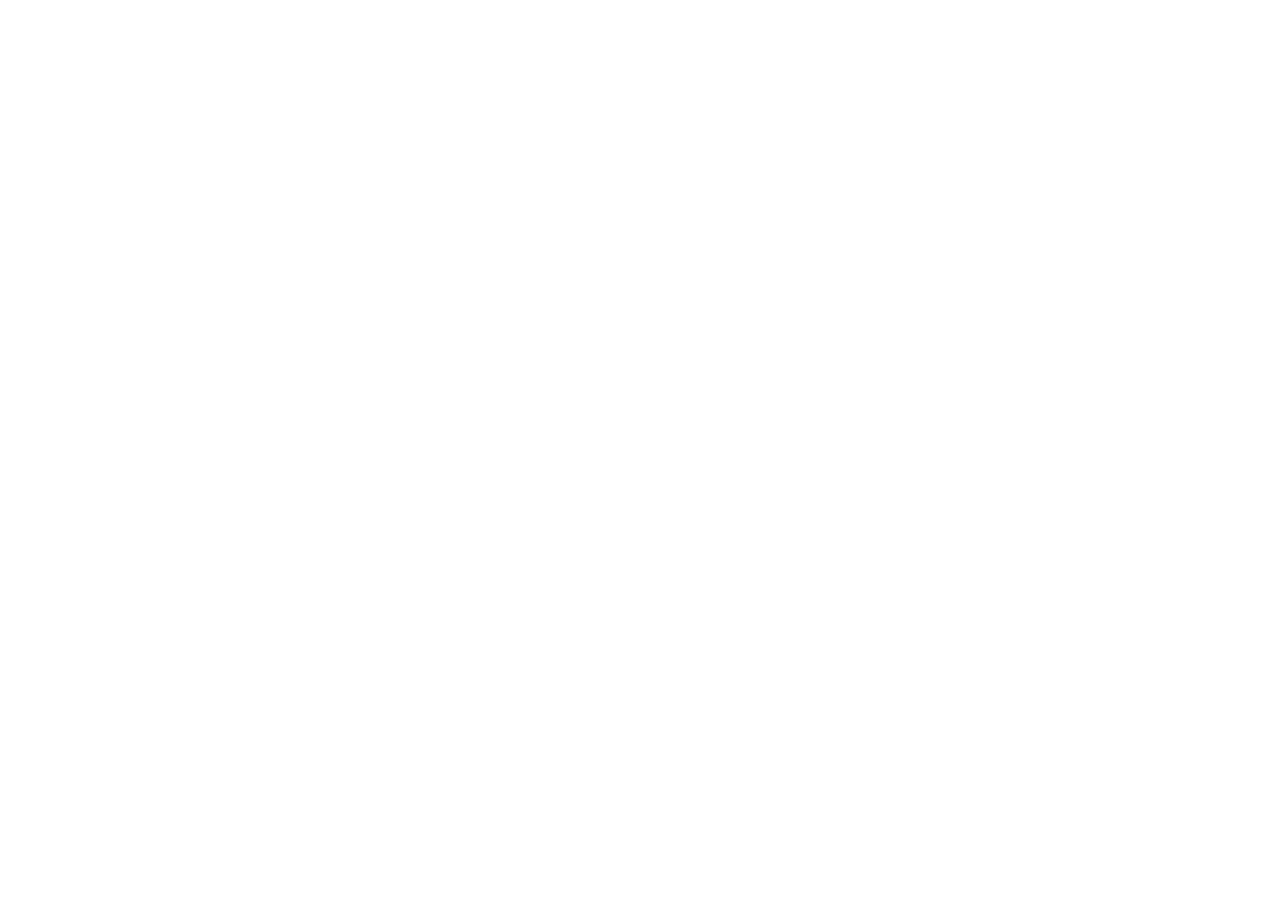
==== index.html @ 4ea1480b "added css and assets directories" ====
<!DOCTYPE html>
<html lang="en">
<head>
    <meta charset="UTF-8">
    <meta name="viewport" content="width=device-width, initial-scale=1.0">
    <meta http-equiv="X-UA-Compatible" content="ie=edge">
    <title>Demo Site</title>
</head>
<body>
    
</body>
</html>
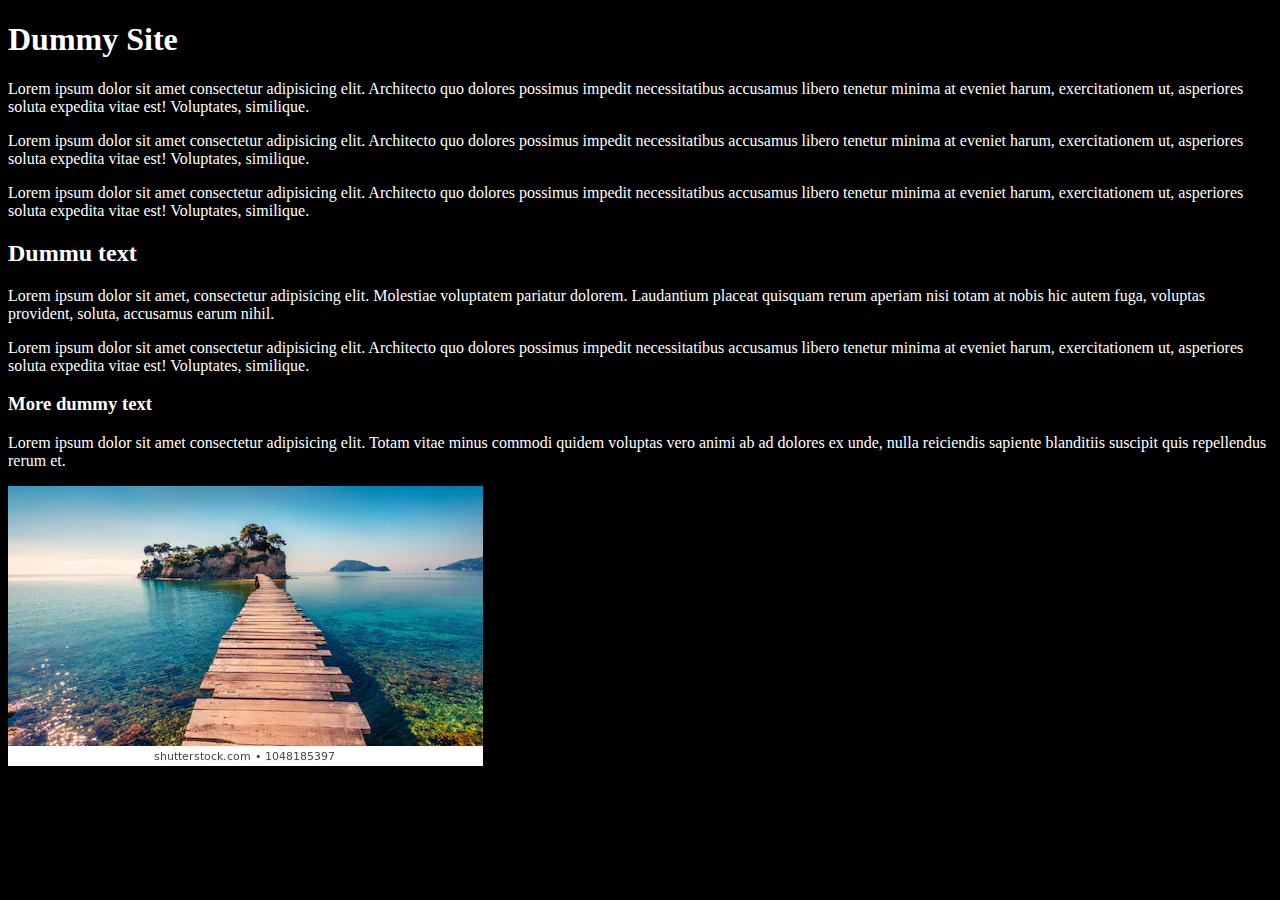
==== commit e1531621: "added css" ====
--- a/index.html
+++ b/index.html
@@ -4,9 +4,19 @@
     <meta charset="UTF-8">
     <meta name="viewport" content="width=device-width, initial-scale=1.0">
     <meta http-equiv="X-UA-Compatible" content="ie=edge">
+    <link rel="stylesheet" href="./css/style.css">
     <title>Demo Site</title>
 </head>
 <body>
-    
+    <h1>Dummy Site</h1>
+    <p>Lorem ipsum dolor sit amet consectetur adipisicing elit. Architecto quo dolores possimus impedit necessitatibus accusamus libero tenetur minima at eveniet harum, exercitationem ut, asperiores soluta expedita vitae est! Voluptates, similique.</p>
+    <p>Lorem ipsum dolor sit amet consectetur adipisicing elit. Architecto quo dolores possimus impedit necessitatibus accusamus libero tenetur minima at eveniet harum, exercitationem ut, asperiores soluta expedita vitae est! Voluptates, similique.</p>
+    <p>Lorem ipsum dolor sit amet consectetur adipisicing elit. Architecto quo dolores possimus impedit necessitatibus accusamus libero tenetur minima at eveniet harum, exercitationem ut, asperiores soluta expedita vitae est! Voluptates, similique.</p>
+    <h2>Dummu text</h2>
+    <p>Lorem ipsum dolor sit amet, consectetur adipisicing elit. Molestiae voluptatem pariatur dolorem. Laudantium placeat quisquam rerum aperiam nisi totam at nobis hic autem fuga, voluptas provident, soluta, accusamus earum nihil.</p> 
+    <p>Lorem ipsum dolor sit amet consectetur adipisicing elit. Architecto quo dolores possimus impedit necessitatibus accusamus libero tenetur minima at eveniet harum, exercitationem ut, asperiores soluta expedita vitae est! Voluptates, similique.</p>
+    <h3>More dummy text</h3>
+    <p>Lorem ipsum dolor sit amet consectetur adipisicing elit. Totam vitae minus commodi quidem voluptas vero animi ab ad dolores ex unde, nulla reiciendis sapiente blanditiis suscipit quis repellendus rerum et.</p>
+    <img src="./assets/image1.png" alt="">
 </body>
 </html>--- a/css/style.css
+++ b/css/style.css
@@ -0,0 +1,4 @@
+html{
+    background-color: black;
+    color: white;
+}